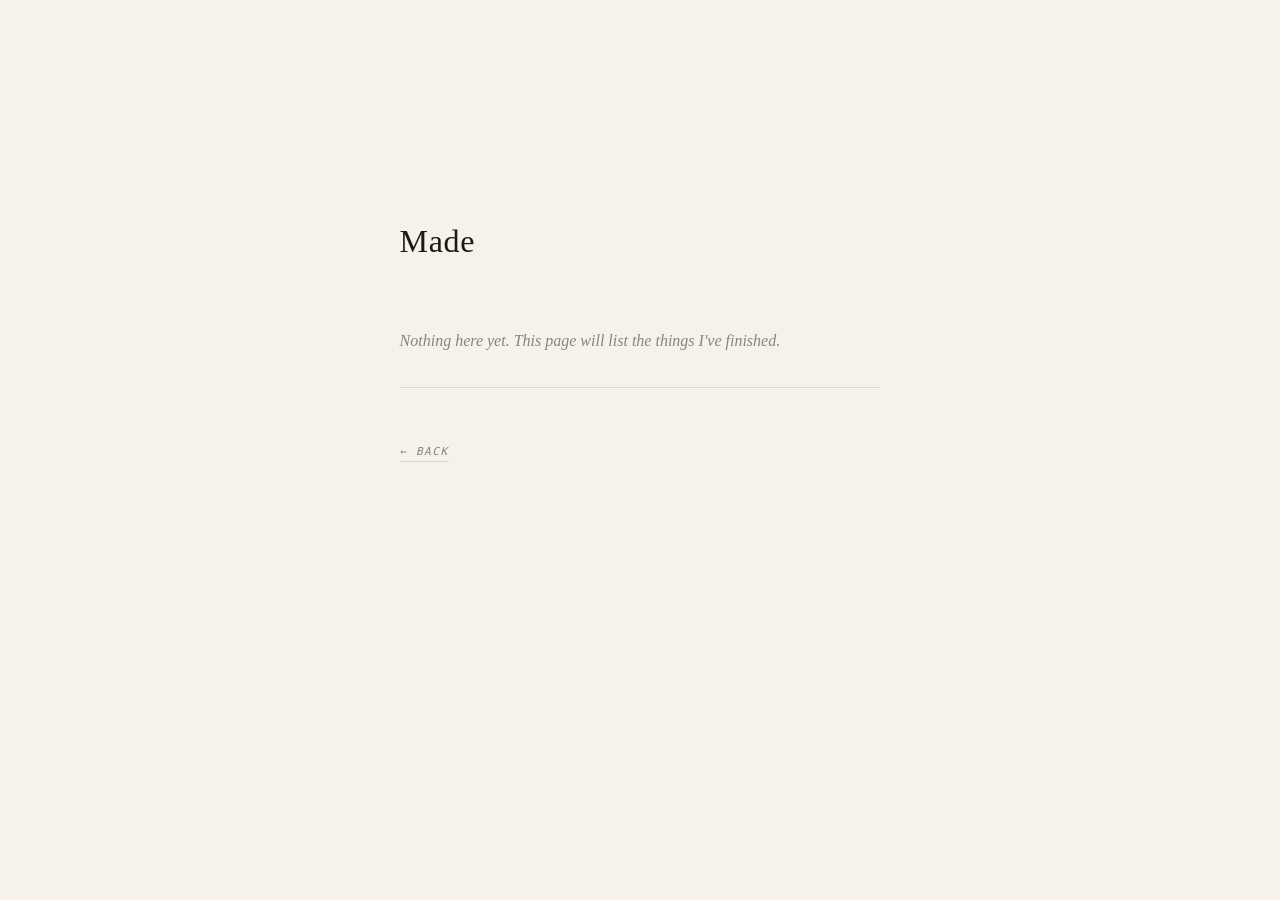
==== made/index.html @ 0541fa94 "site: first skeleton — name, now, two doors" ====
<!DOCTYPE html>
<html lang="en">
<head>
<meta charset="utf-8">
<meta name="viewport" content="width=device-width, initial-scale=1">
<title>Made — Cypress</title>
<link rel="stylesheet" href="../style.css">
</head>
<body>
<div class="plain">
  <h1>Made</h1>
  <p>Nothing here yet. This page will list the things I've finished.</p>
  <div class="albums"></div>
  <p style="margin-top:3em"><a class="back" href="../">← back</a></p>
</div>
</body>
</html>
---- style.css ----
:root{
    --paper:#f6f2ea;
    --ink:#1c1a17;
    --dim:#8a8479;
    --line:#ddd7cb;
  }
  *{box-sizing:border-box;}
  html{background:var(--paper);}
  body{
    margin:0;
    background:var(--paper);
    color:var(--ink);
    font-family:"Times New Roman",Georgia,serif;
    min-height:100vh;
    position:relative;
    padding:11vh max(7vw,28px) 16vh;
    -webkit-font-smoothing:antialiased;
  }
  .wrap{max-width:720px;}

  /* ---------- name ---------- */
  h1{
    font-weight:400;
    font-size:clamp(26px,3.6vw,38px);
    letter-spacing:.02em;
    margin:0 0 6.5vh;
    line-height:1;
  }

  /* ---------- now ---------- */
  .now{margin:0 0 10vh;}
  .frame{
    aspect-ratio:4/3;
    background:#efe9dd;
    display:flex;
    align-items:center;
    justify-content:center;
    color:var(--dim);
    font-family:ui-monospace,"SF Mono",Menlo,monospace;
    font-size:10px;
    letter-spacing:.16em;
    text-transform:uppercase;
    overflow:hidden;
  }
  .frame img,.frame video{
    width:100%;height:100%;object-fit:contain;display:block;
  }
  .cap{
    margin:18px 0 0;
    font-size:15px;
    line-height:1.65;
    color:var(--dim);
    font-style:italic;
    max-width:30em;
  }

  /* ---------- index rows ---------- */
  h2{
    font-family:ui-monospace,"SF Mono",Menlo,monospace;
    font-size:10px;
    letter-spacing:.22em;
    text-transform:uppercase;
    color:var(--dim);
    font-weight:400;
    margin:0 0 1.8em;
  }
  .row{
    display:grid;
    grid-template-columns:92px 1fr;
    gap:24px;
    align-items:center;
    padding:20px 0;
    text-decoration:none;
    color:inherit;
    border-top:1px solid var(--line);
  }
  .row:last-of-type{border-bottom:1px solid var(--line);}
  .row .thumb{
    aspect-ratio:1/1;
    background:#efe9dd;
    display:block;
    overflow:hidden;
  }
  .row .thumb img,.row .thumb video{
    width:100%;height:100%;object-fit:cover;display:block;
  }
  .label{display:block;font-size:20px;line-height:1.25;margin-bottom:.3em;}
  .note{
    display:block;
    font-family:ui-monospace,"SF Mono",Menlo,monospace;
    font-size:11px;
    letter-spacing:.04em;
    color:var(--dim);
    line-height:1.6;
  }

  .section{margin:0 0 9vh;}
  .section:last-of-type{margin-bottom:0;}

  /* ---------- doors ---------- */
  nav{border-top:1px solid var(--line);}
  nav a{
    display:flex;
    align-items:baseline;
    justify-content:space-between;
    padding:1.15em 0 1.05em;
    text-decoration:none;
    color:inherit;
    border-bottom:1px solid var(--line);
    font-size:clamp(26px,4vw,40px);
    line-height:1;
    letter-spacing:-.01em;
    transition:opacity .25s ease, padding-left .25s ease;
  }
  nav a:hover{opacity:.5;padding-left:.22em;}
  nav a .arrow{
    font-family:ui-monospace,"SF Mono",Menlo,monospace;
    font-size:13px;
    letter-spacing:0;
    color:var(--dim);
  }

  /* ---------- the one strange thing ---------- */
  .lodger{
    position:fixed;
    right:max(5vw,20px);
    bottom:max(5vh,20px);
    width:62px;
    height:84px;
    color:var(--dim);
    font-family:ui-monospace,"SF Mono",Menlo,monospace;
    font-size:8px;
    letter-spacing:.08em;
    line-height:1.5;
    text-transform:uppercase;
    display:flex;
    align-items:flex-end;
    justify-content:center;
    border:1px dashed var(--line);
    padding:5px;
    text-align:center;
  }

  footer{
    margin-top:8vh;
    font-family:ui-monospace,"SF Mono",Menlo,monospace;
    font-size:10px;
    letter-spacing:.14em;
    color:var(--dim);
    text-transform:uppercase;
  }

  @media (max-width:640px){
    body{padding-top:8vh;}
    .row{grid-template-columns:64px 1fr;gap:16px;padding:16px 0;}
    .label{font-size:17px;}
    .lodger{width:46px;height:62px;font-size:7px;}
  }

  /* ---------- plain pages (placeholder / index) ---------- */
  .plain{
    max-width:660px;
    margin:0 auto;
    padding:14vh max(7vw,28px) 16vh;
  }
  .plain h1{
    font-size:clamp(24px,3.2vw,32px);
    margin:0 0 2.2em;
  }
  .plain p{
    font-size:16px;
    line-height:1.75;
    color:var(--dim);
    font-style:italic;
    margin:0 0 2em;
  }
  .plain a.back{
    font-family:ui-monospace,"SF Mono",Menlo,monospace;
    font-size:11px;
    letter-spacing:.14em;
    text-transform:uppercase;
    color:var(--dim);
    text-decoration:none;
    border-bottom:1px solid var(--line);
    padding-bottom:3px;
  }
  .plain a.back:hover{color:var(--ink);}

  /* ---------- album list ---------- */
  .albums{border-top:1px solid var(--line);}
  .albums a{
    display:grid;
    grid-template-columns:84px 1fr;
    gap:22px;
    align-items:center;
    padding:18px 0;
    border-bottom:1px solid var(--line);
    text-decoration:none;
    color:inherit;
    transition:opacity .25s ease;
  }
  .albums a:hover{opacity:.55;}
  .albums .cover{
    aspect-ratio:4/3;
    background:#efe9dd;
    display:block;
    overflow:hidden;
  }
  .albums .cover img,.albums .cover video{
    width:100%;height:100%;object-fit:cover;display:block;
  }
  .albums .t{display:block;font-size:19px;line-height:1.3;}
  .albums .d{
    display:block;
    font-family:ui-monospace,"SF Mono",Menlo,monospace;
    font-size:11px;
    letter-spacing:.06em;
    color:var(--dim);
    margin-top:.35em;
  }
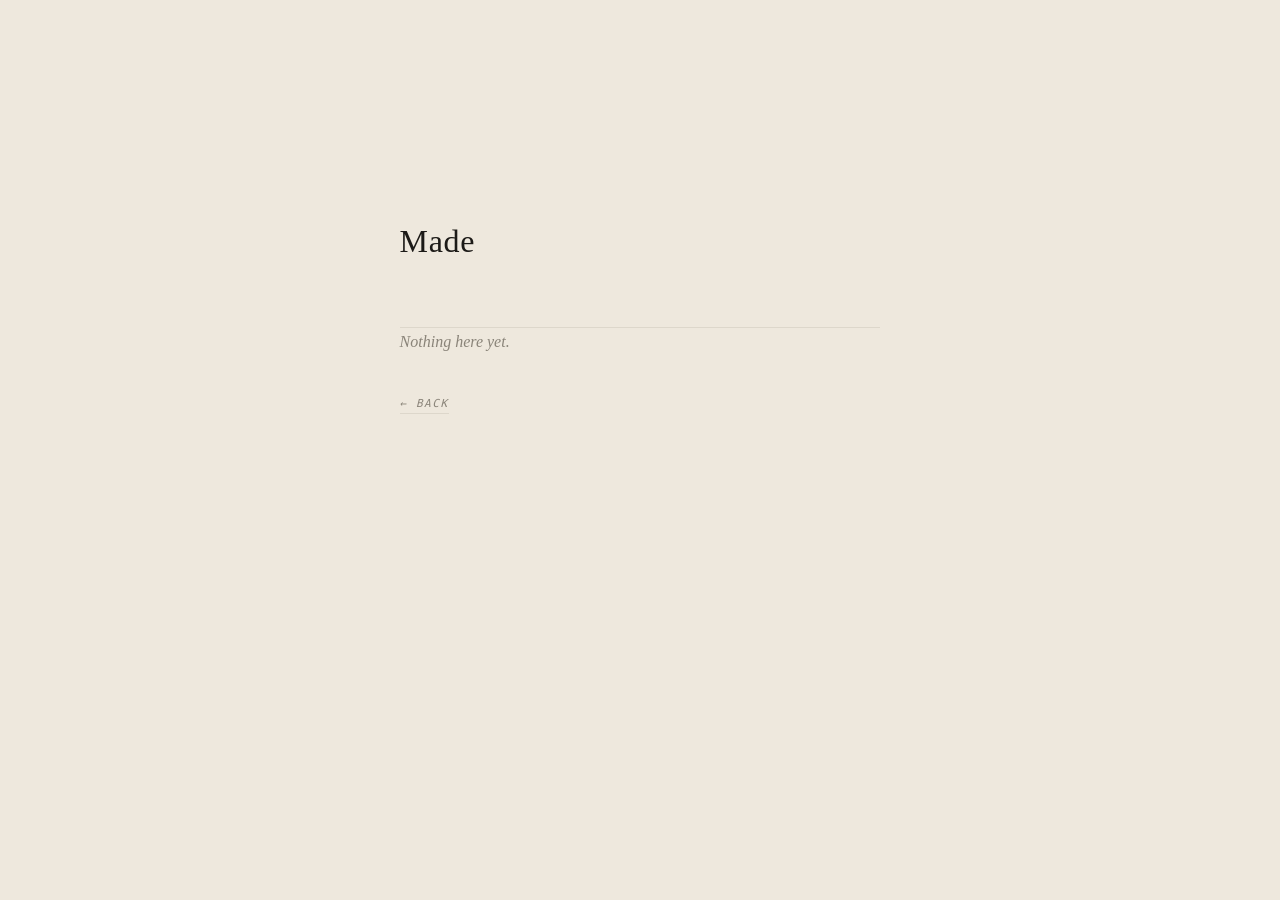
==== commit a6e59a76: "site: data-driven — content moves to data/*.json; hero watercolor + caption" ====
--- a/made/index.html
+++ b/made/index.html
@@ -6,12 +6,17 @@
 <title>Made — Cypress</title>
 <link rel="stylesheet" href="../style.css">
 </head>
-<body>
+<body data-page="made">
 <div class="plain">
+
   <h1>Made</h1>
-  <p>Nothing here yet. This page will list the things I've finished.</p>
-  <div class="albums"></div>
-  <p style="margin-top:3em"><a class="back" href="../">← back</a></p>
+
+  <div class="albums" data-made></div>
+  <p class="empty" data-empty hidden>Nothing here yet.</p>
+
+  <p class="backline"><a class="back" href="../">← back</a></p>
 </div>
+
+<script src="../app.js"></script>
 </body>
 </html>
--- a/style.css
+++ b/style.css
@@ -1,5 +1,5 @@
 :root{
-    --paper:#f6f2ea;
+    --paper:#eee8dd;
     --ink:#1c1a17;
     --dim:#8a8479;
     --line:#ddd7cb;
@@ -218,3 +218,27 @@
     color:var(--dim);
     margin-top:.35em;
   }
+
+
+/* ---------- v1 overrides ---------- */
+.frame{
+  aspect-ratio:auto;
+  background:none;
+  display:block;
+  line-height:0;
+  overflow:visible;
+}
+.frame img,.frame video{
+  width:100%;
+  height:auto;
+  object-fit:fill;
+  display:block;
+}
+.empty{
+  color:var(--dim);
+  font-style:italic;
+  font-size:15px;
+  margin:1.8em 0 0;
+  line-height:1.7;
+}
+.backline{margin-top:4em;}
